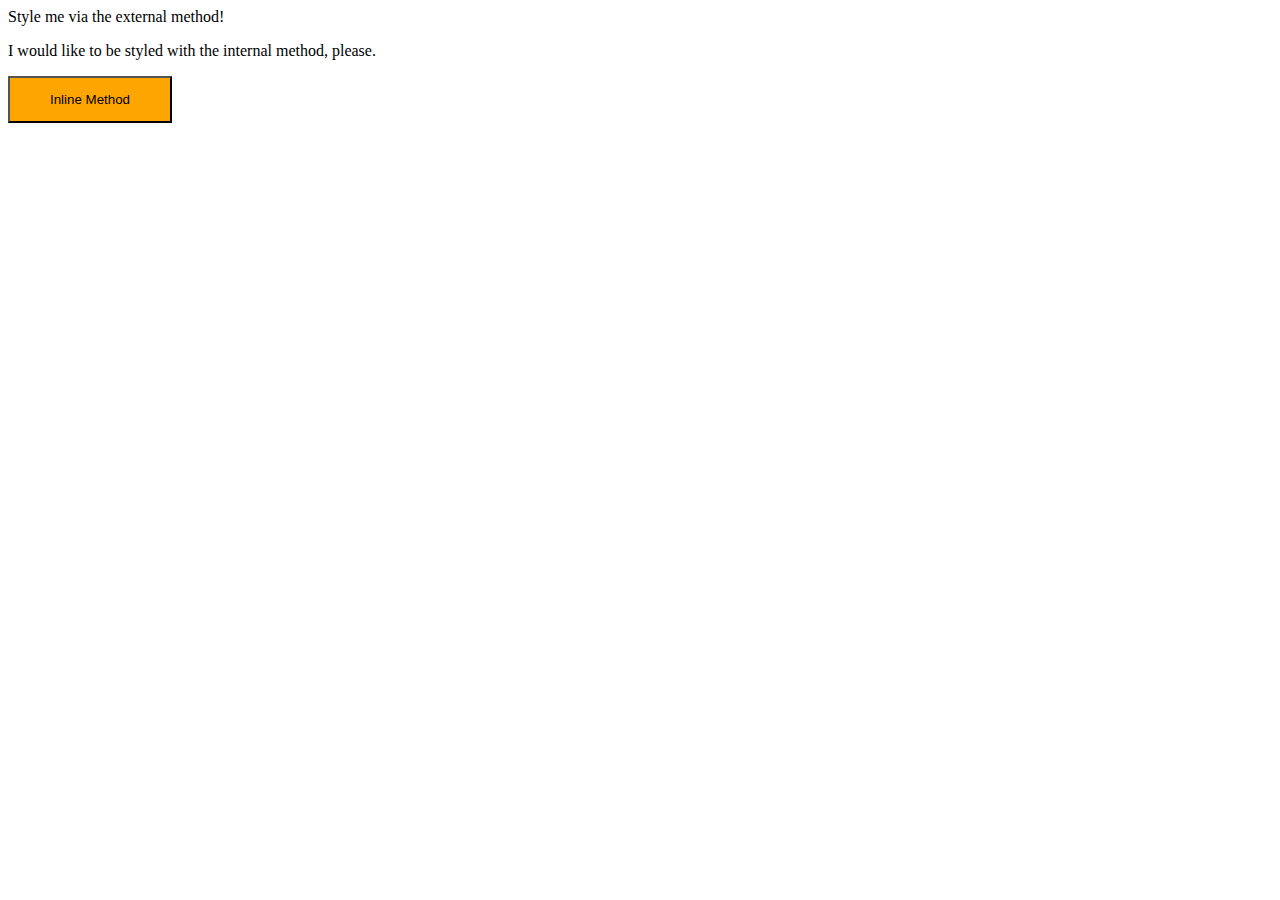
==== foundations/01-css-methods/index.html @ c533759a "Update index.html" ====
<!DOCTYPE html>
<html lang="en">
  <head>
    <meta charset="UTF-8">
    <meta http-equiv="X-UA-Compatible" content="IE=edge">
    <meta name="viewport" content="width=device-width, initial-scale=1.0">
    <title>Methods for Adding CSS</title>
  </head>
  <body>
    <div>Style me via the external method!</div>
    <p>I would like to be styled with the internal method, please.</p>
    <button style="background-color:orange; padding: 14px 40px">Inline Method</button>
  </body>
</html>
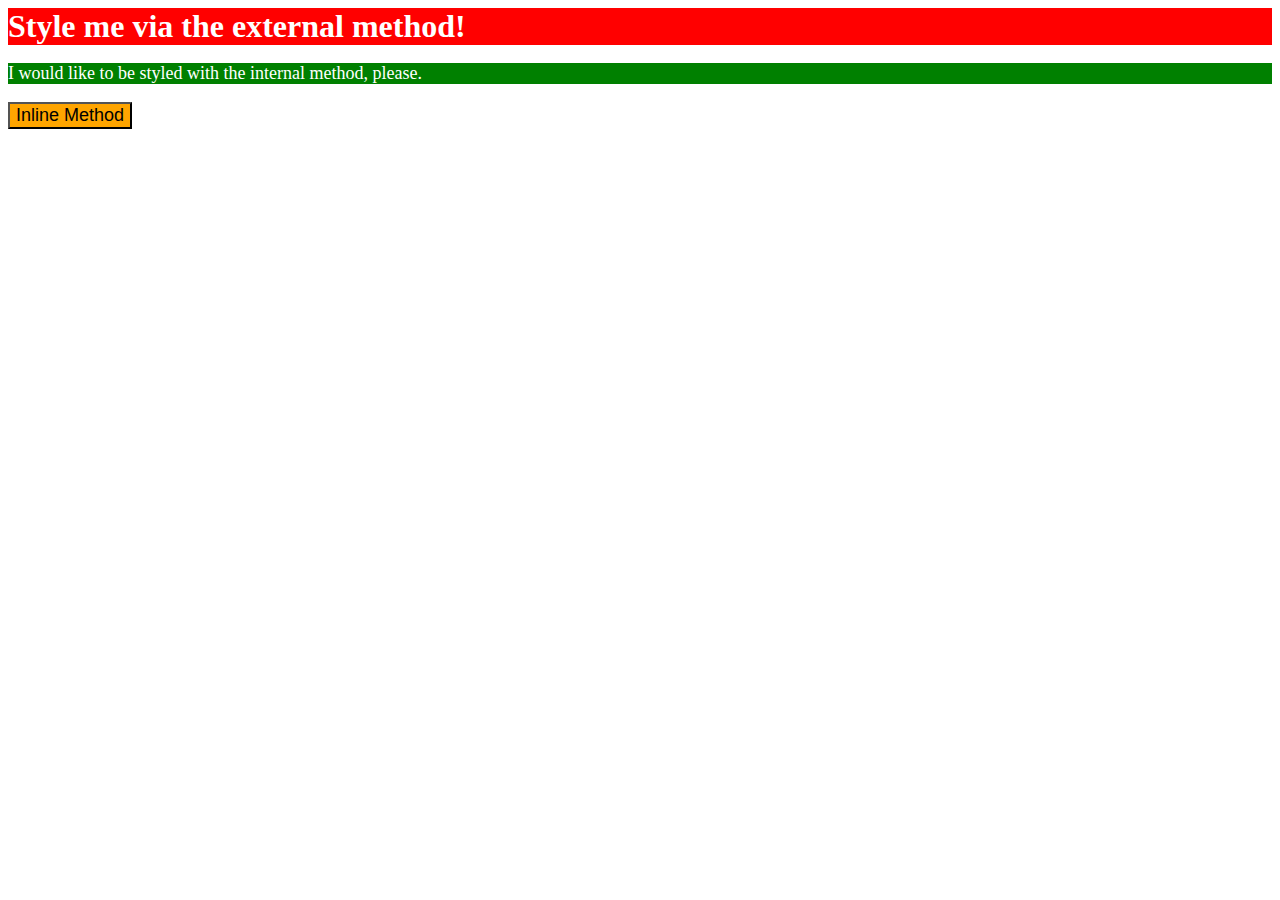
==== commit 6d4fbb69: "Completed Foundations CSS 1 thru 6" ====
--- a/foundations/01-css-methods/index.html
+++ b/foundations/01-css-methods/index.html
@@ -4,11 +4,19 @@
     <meta charset="UTF-8">
     <meta http-equiv="X-UA-Compatible" content="IE=edge">
     <meta name="viewport" content="width=device-width, initial-scale=1.0">
+    <link rel="stylesheet" href="styles.css">
     <title>Methods for Adding CSS</title>
   </head>
+  <Style>
+    p{
+      background-color: green;
+      color: white;
+      font-size: 18px;
+    }
+  </Style>
   <body>
     <div>Style me via the external method!</div>
     <p>I would like to be styled with the internal method, please.</p>
-    <button style="background-color:orange; padding: 14px 40px">Inline Method</button>
+    <button style="background-color:orange; font-size: 18px;">Inline Method</button>
   </body>
 </html>--- a/foundations/01-css-methods/styles.css
+++ b/foundations/01-css-methods/styles.css
@@ -0,0 +1,7 @@
+div {
+    background-color: red;
+    color: white;
+    font-size: 32px;
+    margin: auto;
+    font-weight: bold;
+}